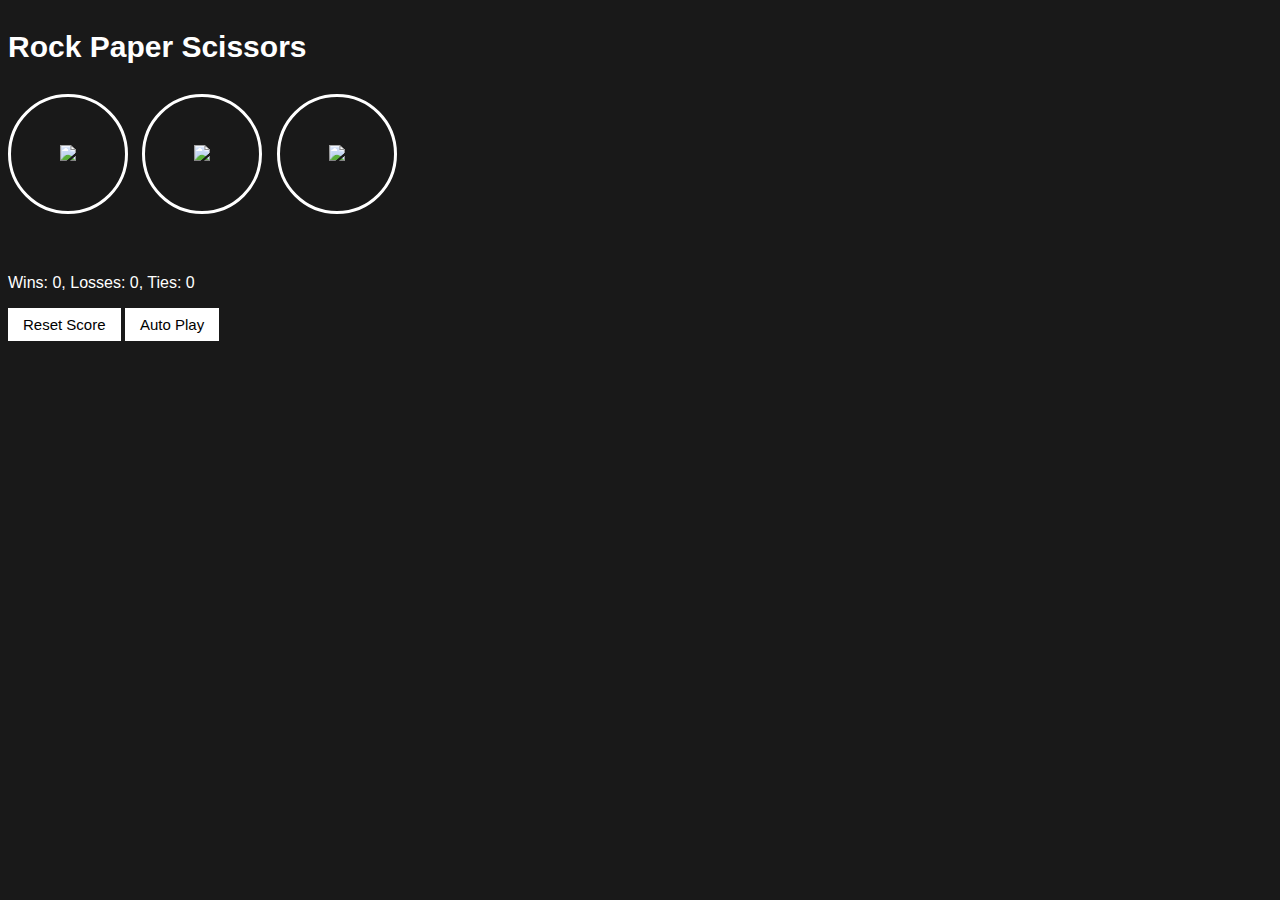
==== index.html @ f9d208a0 "Rename rock-paper-scissors.html to index.html" ====
<!DOCTYPE html>
<html lang="en">
<head>
  <meta charset="UTF-8">
  <meta name="viewport" content="width=device-width, initial-scale=1.0">
  <title>Rock Paper Scissors</title>
  <!-- Link to the external CSS file for styling -->
  <link rel="stylesheet" href="styles/rock-paper-scissors.css">
</head>
<body>
  <!-- Title of the Rock Paper Scissors game -->
  <p class="title">Rock Paper Scissors</p>

  <!-- Buttons for player's moves: Rock, Paper, and Scissors -->
  <button class="move-button js-rock-button">
    <!-- Icon for the Rock move -->
    <img src="images/rock-emoji.png" class="move-icon">
  </button>

  <button class="move-button js-paper-button">
    <!-- Icon for the Paper move -->
    <img src="images/paper-emoji.png" class="move-icon">
  </button>

  <button class="move-button js-scissors-button">
    <!-- Icon for the Scissors move -->
    <img src="images/scissors-emoji.png" class="move-icon">
  </button>

  <!-- Paragraph to display the game result -->
  <p class="js-result result"></p>
  
  <!-- Paragraph to display the player's and computer's moves -->
  <p class="js-moves"></p>
  
  <!-- Paragraph to display the game score (wins, losses, ties) -->
  <p class="js-score score"></p>

  <!-- Button to reset the game score -->
  <button class="reset-score-button js-reset-score-button">
    Reset Score
  </button>

  <!-- Button to toggle auto-play -->
  <button class="auto-play-button js-auto-play-button">
    Auto Play
  </button>

  <!-- Paragraph to display the reset confirmation message -->
  <p class="js-reset-confirmation"></p>
  
  <!-- Include the JavaScript file to add interactivity to the game -->
  <script src="scripts/rock-paper-scissors.js"></script>
</body>
</html>
---- styles/rock-paper-scissors.css ----
body {
  background-color: rgb(25,25,25);
  color: white;
  font-family: Arial;
}
.title {
  font-size: 30px;
  font-weight: bold;
}

.move-icon {
  height: 50px;
}
.move-button {
  background-color: transparent;
  border: 3px solid white;
  width: 120px;
  height: 120px;
  border-radius: 60px;
  margin-right: 10px;
  cursor: pointer;
}
.result {
  font-size: 25px;
  font-weight: bold;
  margin-top: 50px;
}
.score {
  margin-top: 60px;
}
.reset-score-button,
.auto-play-button {
  background-color: white;
  border: none;
  font-size: 15px;
  padding: 8px 15px;
  cursor: pointer;
  color: black; 
}
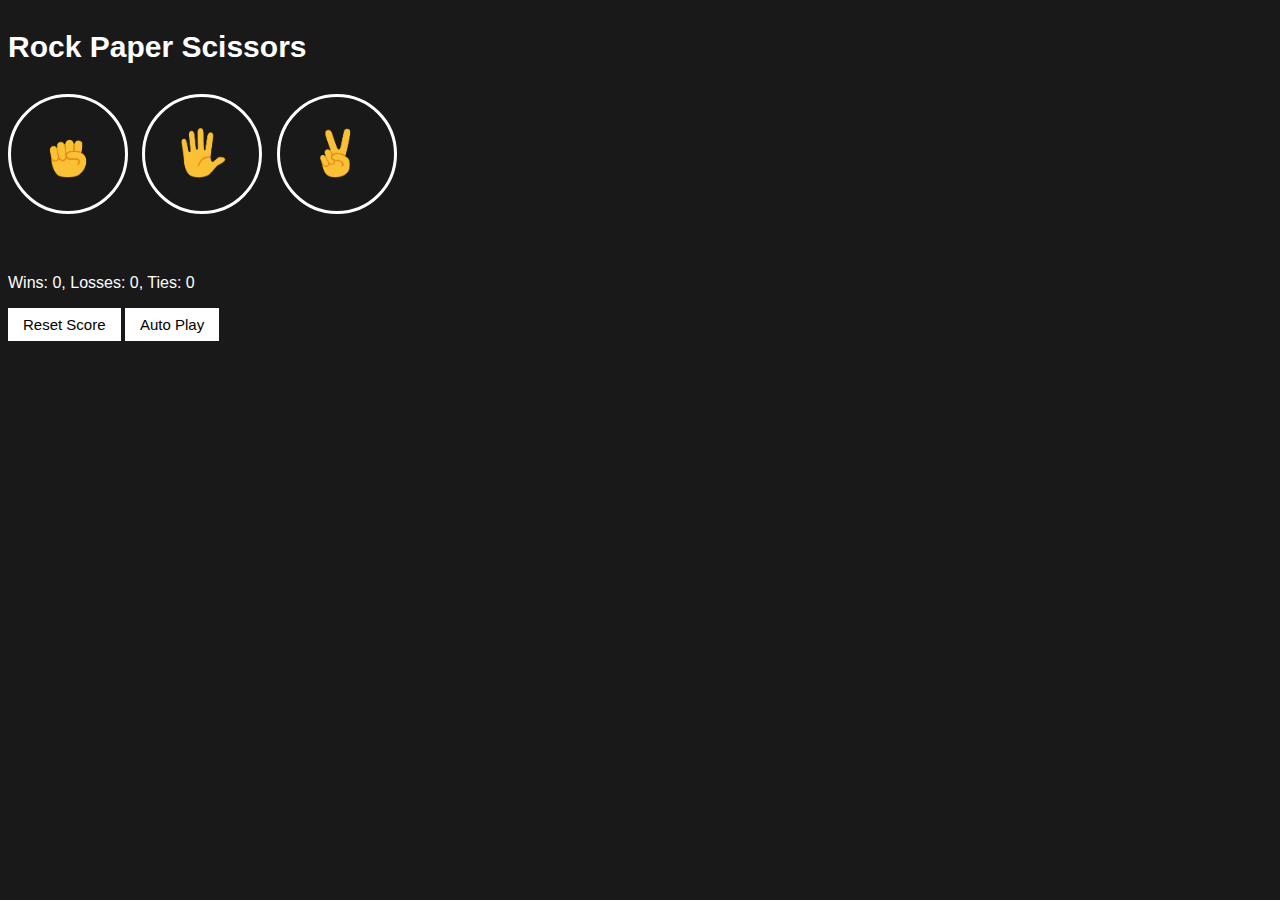
==== commit 1142a8a9: "Update index.html" ====
--- a/index.html
+++ b/index.html
@@ -14,17 +14,17 @@
   <!-- Buttons for player's moves: Rock, Paper, and Scissors -->
   <button class="move-button js-rock-button">
     <!-- Icon for the Rock move -->
-    <img src="images/rock-emoji.png" class="move-icon">
+    <img src="Images/rock-emoji.png" class="move-icon">
   </button>
 
   <button class="move-button js-paper-button">
     <!-- Icon for the Paper move -->
-    <img src="images/paper-emoji.png" class="move-icon">
+    <img src="Images/paper-emoji.png" class="move-icon">
   </button>
 
   <button class="move-button js-scissors-button">
     <!-- Icon for the Scissors move -->
-    <img src="images/scissors-emoji.png" class="move-icon">
+    <img src="Images/scissors-emoji.png" class="move-icon">
   </button>
 
   <!-- Paragraph to display the game result -->
